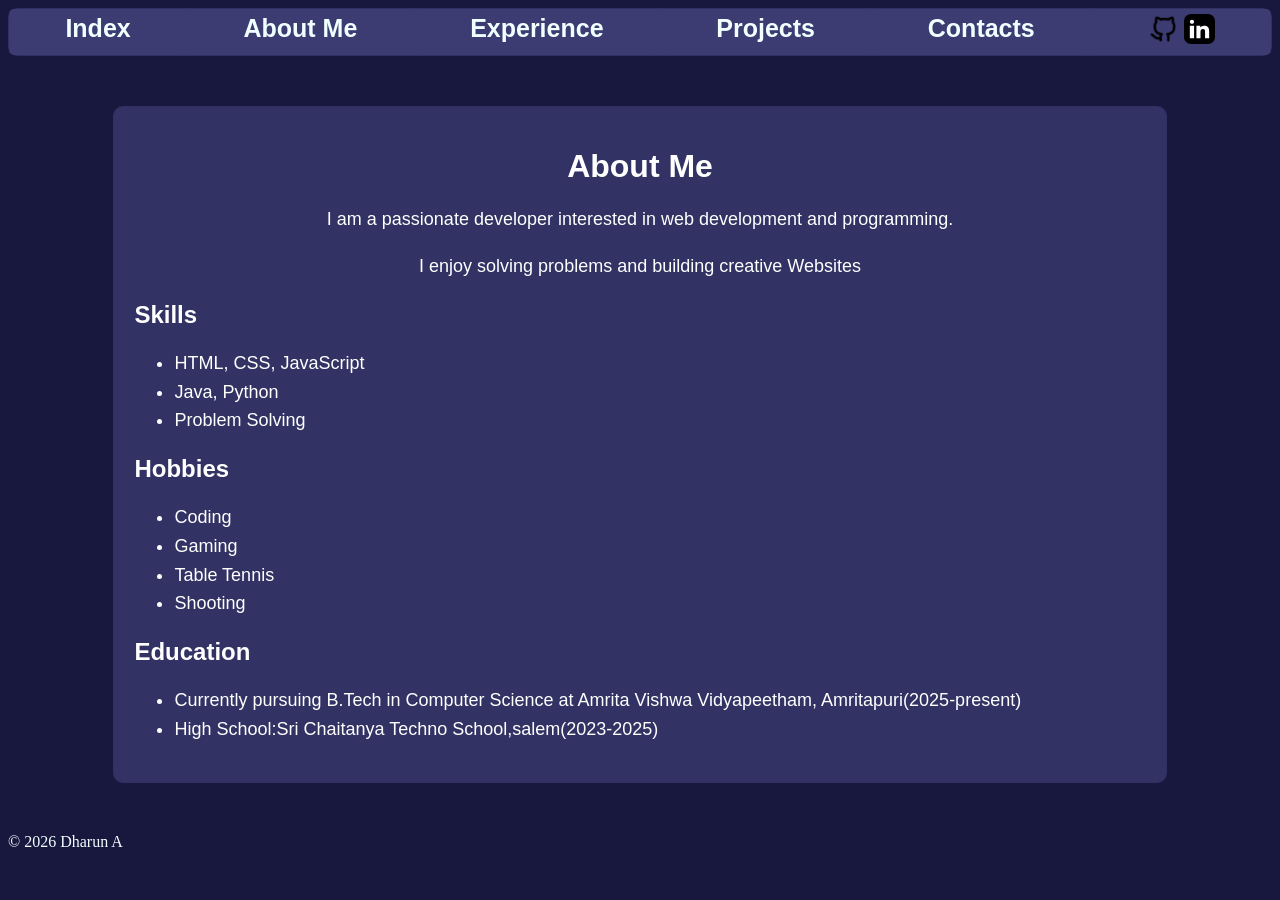
==== about.html @ 801ac3ef "Added My Complete project on Github" ====
<!DOCTYPE html>     
<html>
    <head>
        <link rel="stylesheet" href="Style1.css">
        <link rel="stylesheet" href="content.css">
        <title>My Portfolio</title>

    </head>

<body>
<div class="container">
    <div class="div" id="Index"><a href="index.html">Index</a></div>
    <div class="div" id="About Me"><a href="about.html">About Me</a></div>
    <div class="div" id="Experience"><a href="experience.html">Experience</a></div>
    <div class="div"><a href="projects.html">Projects</a></div>
    <div class="div"><a href="contacts.html">Contacts</a></div>

      <div class="div">

    <a href="https://github.com/dharun18-07" target="_blank">
        <img src="github-outline-7.png" alt="GitHub" height="30px">
    </a>


    <a href="https://www.linkedin.com/in/dharun-a-48009b36b/" target="_blank">
        <img src="linkedin-square-icon.svg" alt="LinkedIn" height="30px">
    </a>

</div>
    
</div>
<div class="content">
    <h1>About Me</h1>
    <p>I am a passionate developer interested in web development and programming.</p>
    <p>I enjoy solving problems and building creative Websites</p>
    <h2>Skills</h2>
    <ul>
        <li>HTML, CSS, JavaScript</li>
        <li>Java, Python</li>
        <li>Problem Solving</li>
    </ul>
    <h2>Hobbies</h2>
    <ul>
        <li>Coding</li>
        <li>Gaming</li>
        <li>Table Tennis</li>
        <li>Shooting</li>
    </ul>
    <h2>Education</h2>
    <ul>
        <li>Currently pursuing B.Tech in Computer Science at Amrita Vishwa Vidyapeetham, Amritapuri(2025-present)</li>
        <li>High School:Sri Chaitanya Techno School,salem(2023-2025)</li>
    </ul>
</div>

</body>
<footer>
 <p style="color: azure;">© 2026 Dharun A</p></footer>
</html>
---- Style1.css ----
@media (max-width: 768px) {
    .container {
        flex-direction: column;
        align-items: center;
    }

    .content {
        width: 95%;
    }
}
.container{
    display: flex;
    justify-content: center;
    height:auto;
    border-radius: 10px;
    
}
.div{
flex: auto;
text-align: center;
font-size: 25px;
font-family: 'Segoe UI', Tahoma, Geneva, Verdana, sans-serif;
font-weight: bold;
color: azure;
border: 2px ;
padding: 5px;
}
a{
    text-decoration: none;
    color: azure;
    transition: 0.3s;
}
a:hover{
    color: rgb(26, 26, 53);
}
img:hover{
    transform: scale(1.5);
}
#profile{
    border: 2px solid rgb(48, 48, 99);
}
#profile:hover{
    transform: scale(1.2);
}
body{
    background-color: rgb(24, 24, 62);
}
div{
    background-color: rgb(60, 60, 115);
    border: 1px solid rgb(48, 48, 99);
    border-radius: 5px;
}
---- content.css ----
@media (max-width: 768px) {
    .container {
        flex-direction: column;
        align-items: center;
    }
}
.content {
    margin: 50px auto;
    width: 80%;
    padding: 20px;
    background-color: rgb(50, 50, 100);
    border-radius: 10px;
    color: white;
    font-family: Arial, Helvetica, sans-serif;
}

.content h1 {
    text-align: center;
    margin-bottom: 20px;
}

.content p {
    font-size: 18px;
    line-height: 1.6;
    text-align: center;
}

.content ul {
    font-size: 18px;
    line-height: 1.6;
}

.card {
    background-color: rgb(70, 70, 130);
    padding: 15px;
    margin: 15px 0;
    border-radius: 8px;
    transition: 0.3s;
}

.card:hover {
    transform: scale(1.03);
    background-color: rgb(90, 90, 160);
}
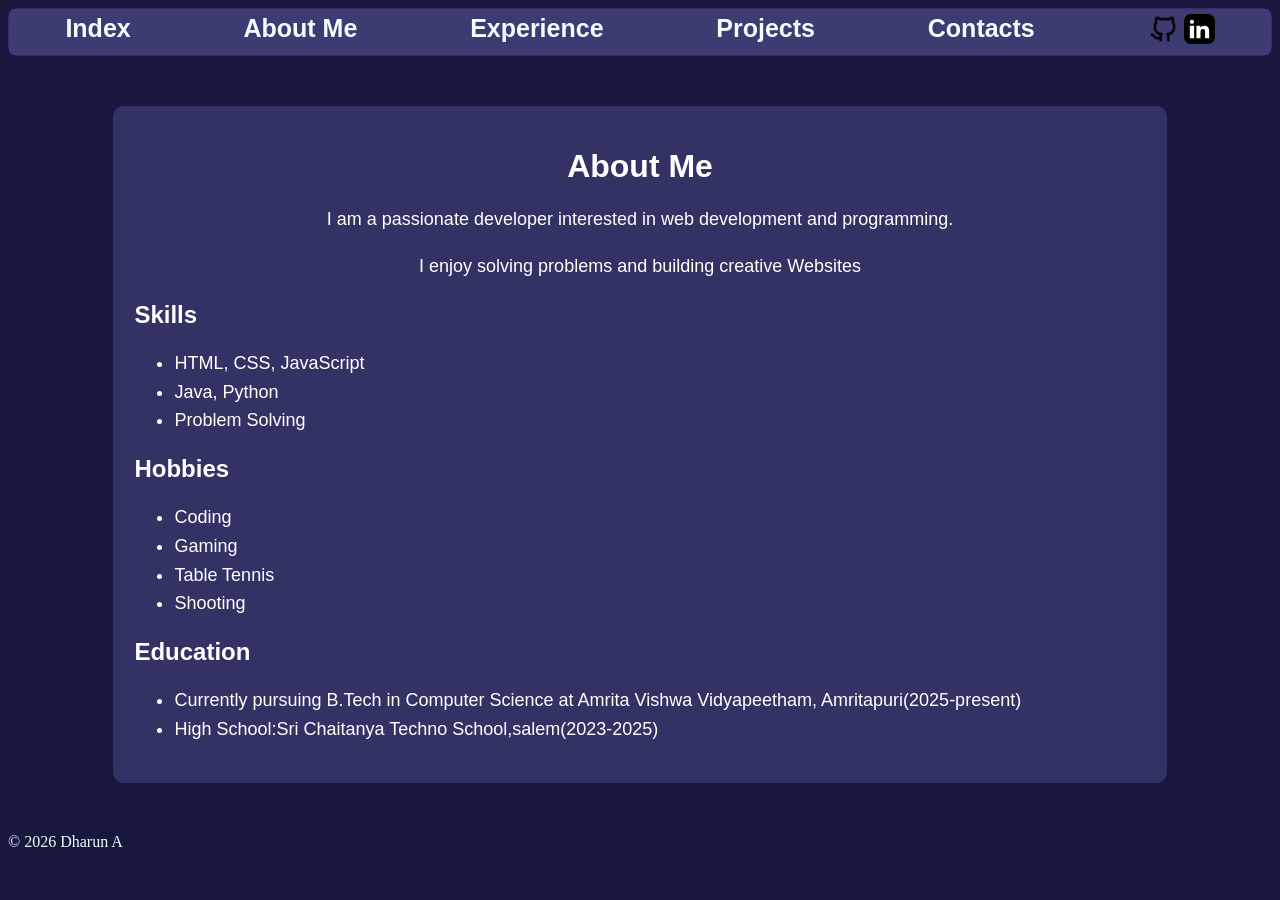
==== commit 2be30fed: "Add viewport meta tag to about.html Added viewport meta tag for responsive design." ====
--- a/about.html
+++ b/about.html
@@ -4,6 +4,7 @@
         <link rel="stylesheet" href="Style1.css">
         <link rel="stylesheet" href="content.css">
         <title>My Portfolio</title>
+        <meta name="viewport" content="width=device-width, initial-scale=1.0">
 
     </head>
 
@@ -56,4 +57,5 @@
 </body>
 <footer>
  <p style="color: azure;">© 2026 Dharun A</p></footer>
-</html>+
+</html>
